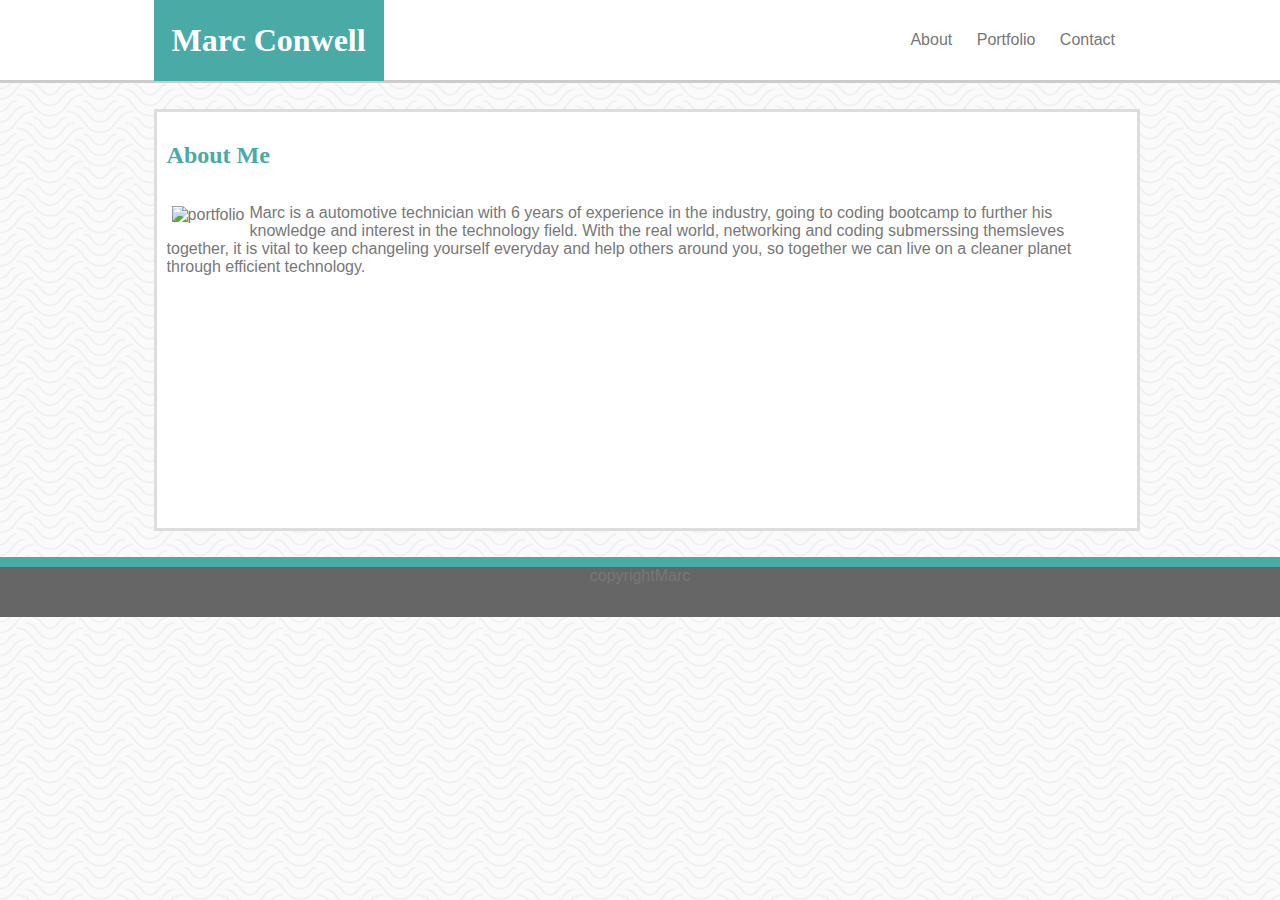
==== index.html @ 53baebe3 "comment" ====
<!DOCTYPE html>
<html lang="en-us">

<head>
    <title>contact</title>
    <link rel="stylesheet" type="text/css" href="assets/css/style.css">
</head>

<body>

     <header>
          <h1>Marc Conwell</h1>
        <nav>
        <ul>
            <li><a href="index.html">About</a></li>
            <li><a href="portfolio.html">Portfolio</a></li>
            <li><a href="contact.html">Contact</a></li>
        </ul>
        </nav>
   
    </header>
    <div class="main-content">
        <h2>About Me</h2>
        <div>
            <picture id="picI">
                <img src="assets/images/Marc Portfolio.jpg" alt="portfolio">
            </picture>
            <p id="p">Marc is a automotive technician with 6 years of experience in the industry, going to 
                coding bootcamp to further his knowledge and interest in the technology field.
                With the real world, networking and coding submerssing themsleves together, it is 
                vital to keep changeling yourself everyday and help others around you, so together
                we can live on a cleaner planet through efficient technology.</p>
        </div>
    </div>
    <footer class="footer">copyrightMarc</footer>

</body>

</html>
---- assets/css/style.css ----
body{
    padding: 0px;
    margin: 0px;
    display: block;
    font-family: 'Arial', 'Helvetica Neue', Helvetica, sans-serif;
    color: #777777;
    background-image: url("../images/papyrus/papyrus.png");
}
header{
    border-bottom:#cccccc solid;
    background-color: #ffffff;
    margin:0px;
    padding: 0px;
    clear: both;
    width: 100%;
    height: 80px;
}
h1{
    overflow: auto;
    font-family: 'Georgia', Times, Times New Roman, serif;
    color:#ffffff;
    background-color: #4aaaa5;
    float: left;
    margin: 0% 12% 0% 12%;
    padding: 22px 18px 22px 18px;
}
nav{
    float: right;
    padding: 15px 155px 0px 0px;

}
ul{
    height: 60px;
    width: 100%;
}
li{
    
    overflow: auto;
    display: inline;
    padding: 10px;
}
a:link{
    color: #777777;
    text-decoration: none;
}
a:visited{
    color:purple;
    text-decoration: none;
}
a:hover{
    color:black;
    text-decoration: none;
}
a:active{
    color: green;
    text-decoration: none;
}
.main-content{
    width: 960px;
    clear: both;
    background-color: #ffffff;
    border: #dddddd solid;
    margin: 2% 12% 2% 12%;
    padding: 10px;
}
h2{
    font-family: 'Georgia', Times, Times New Roman, serif;
    color: #4aaaa5;
    border: #cccccc;
}
picture{
    float:left;
    padding: 5px;
    margin-top: 13px
}
.p{
    text-align: right;
    float: right;
    margin: 5px;
    padding: 10px;
}
footer{
    text-align: center;
    background: #666666;
    border-top: #4aaaa5 solid 10px;
    height: 50px;
}
input{
    width: 100%;
}
textarea{
    width: 100%;
    min-height: 200px;
}
div{
    overflow: auto;
    min-height: 330px;
}
#sub{
    width: 30px;
}
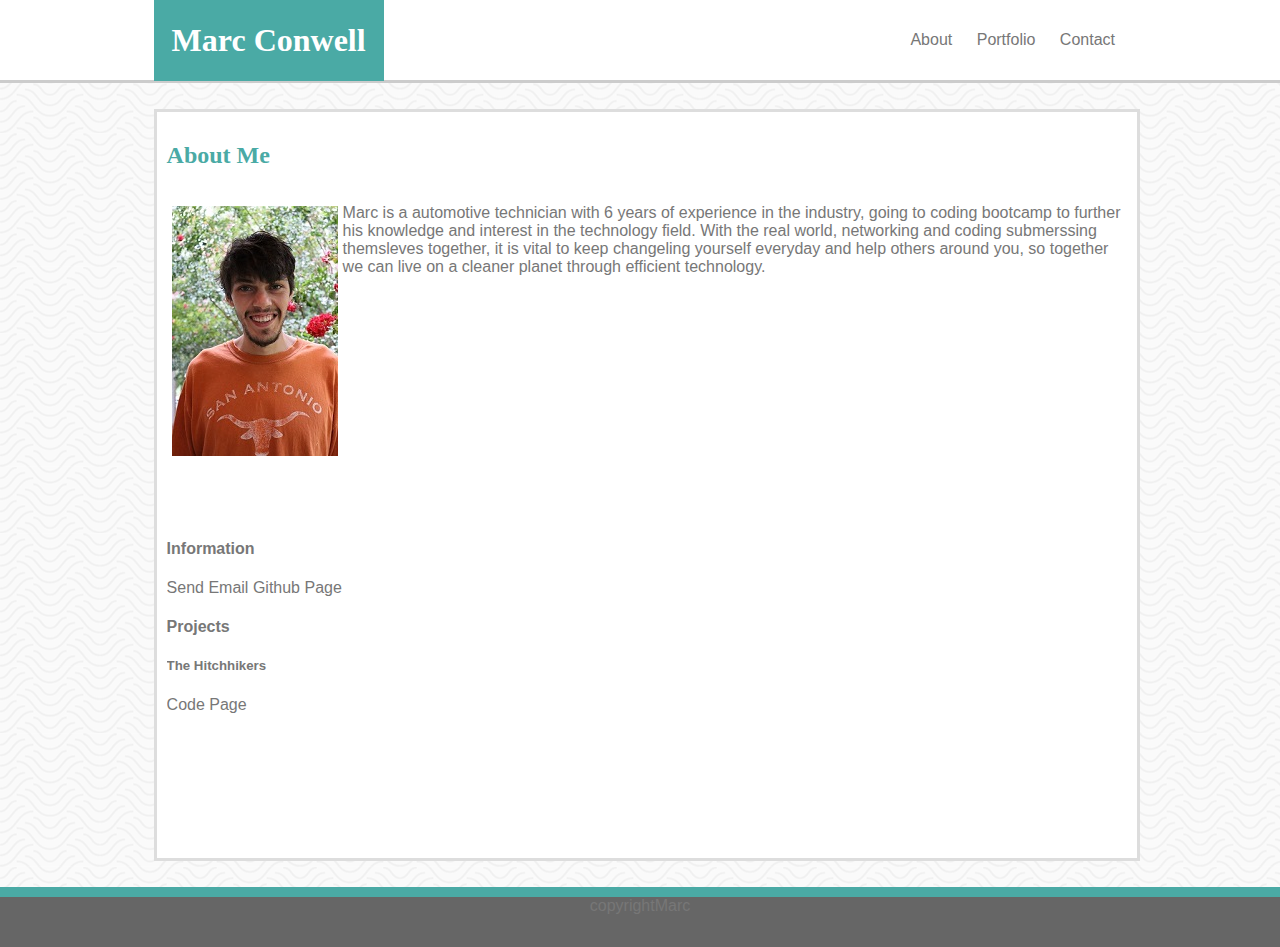
==== commit 0e7129e9: "kk" ====
--- a/index.html
+++ b/index.html
@@ -2,12 +2,13 @@
 <html lang="en-us">
 
 <head>
+    <meta charset="utf-8">
+    <meta name="viewport" content="width=device-width, initial-scale=1.0">
     <title>contact</title>
     <link rel="stylesheet" type="text/css" href="assets/css/style.css">
 </head>
 
 <body>
-
      <header>
           <h1>Marc Conwell</h1>
         <nav>
@@ -17,13 +18,12 @@
             <li><a href="contact.html">Contact</a></li>
         </ul>
         </nav>
-   
     </header>
     <div class="main-content">
         <h2>About Me</h2>
         <div>
             <picture id="picI">
-                <img src="assets/images/Marc Portfolio.jpg" alt="portfolio">
+                <img src="assets/images/Marc Portfolio.JPG" alt="portfolio">
             </picture>
             <p id="p">Marc is a automotive technician with 6 years of experience in the industry, going to 
                 coding bootcamp to further his knowledge and interest in the technology field.
@@ -31,6 +31,15 @@
                 vital to keep changeling yourself everyday and help others around you, so together
                 we can live on a cleaner planet through efficient technology.</p>
         </div>
+        <div class="links">
+            <h4>Information</h4>
+            <a href="purotx2014@gmail.com">Send Email</a>
+            <a href="https://github.com/Technician1320">Github Page</a>
+            <h4>Projects</h4>
+            <h5>The Hitchhikers</h5>
+            <a href="https://github.com/mosbyts/Project1.git">Code</a>
+            <a href="https://mosbyts.github.io/Project1/">Page</a>
+        </div>
     </div>
     <footer class="footer">copyrightMarc</footer>
 
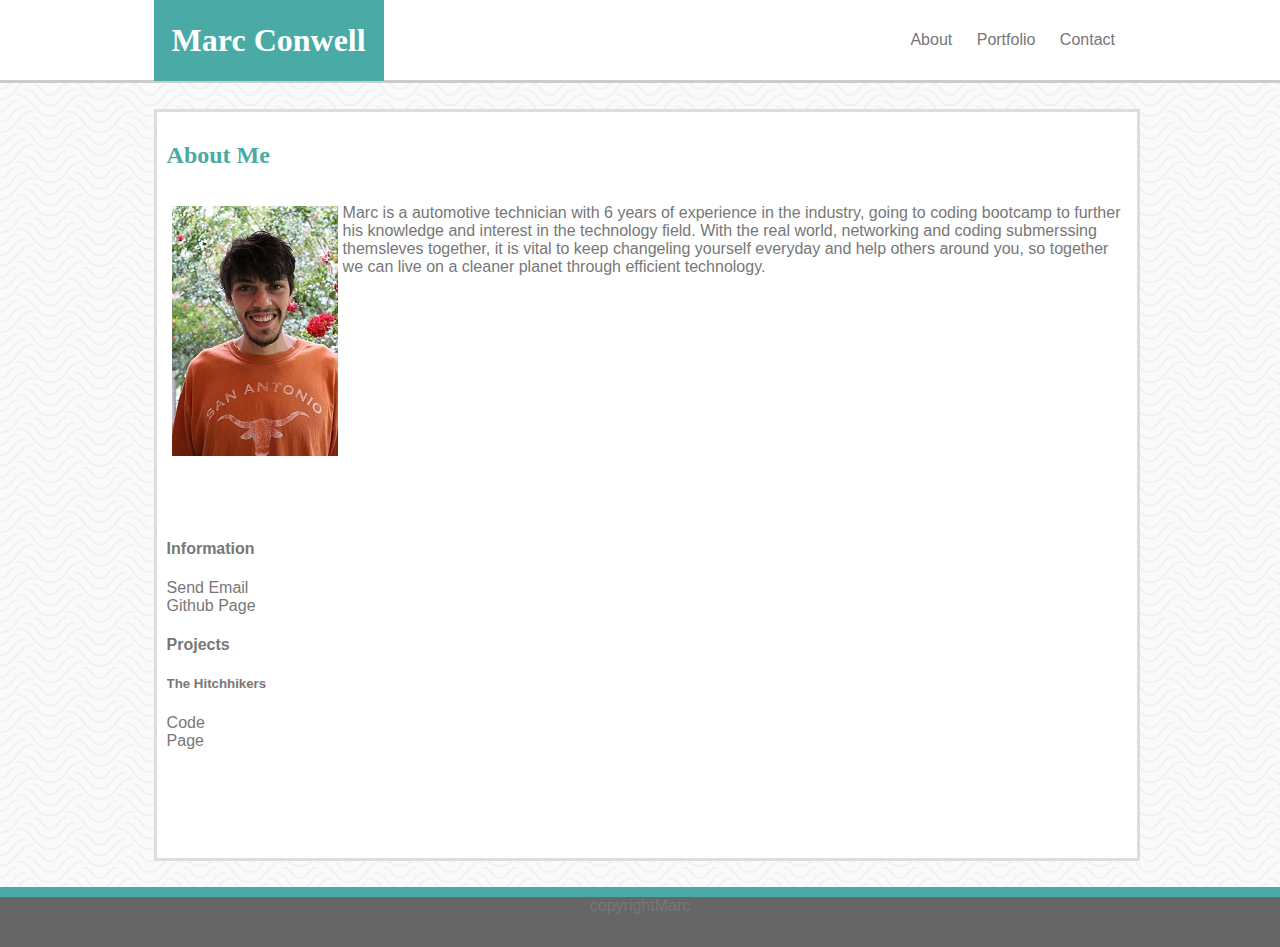
==== commit 9986e96e: "kk" ====
--- a/index.html
+++ b/index.html
@@ -34,10 +34,12 @@
         <div class="links">
             <h4>Information</h4>
             <a href="purotx2014@gmail.com">Send Email</a>
+            <br>
             <a href="https://github.com/Technician1320">Github Page</a>
             <h4>Projects</h4>
             <h5>The Hitchhikers</h5>
             <a href="https://github.com/mosbyts/Project1.git">Code</a>
+            <br>
             <a href="https://mosbyts.github.io/Project1/">Page</a>
         </div>
     </div>
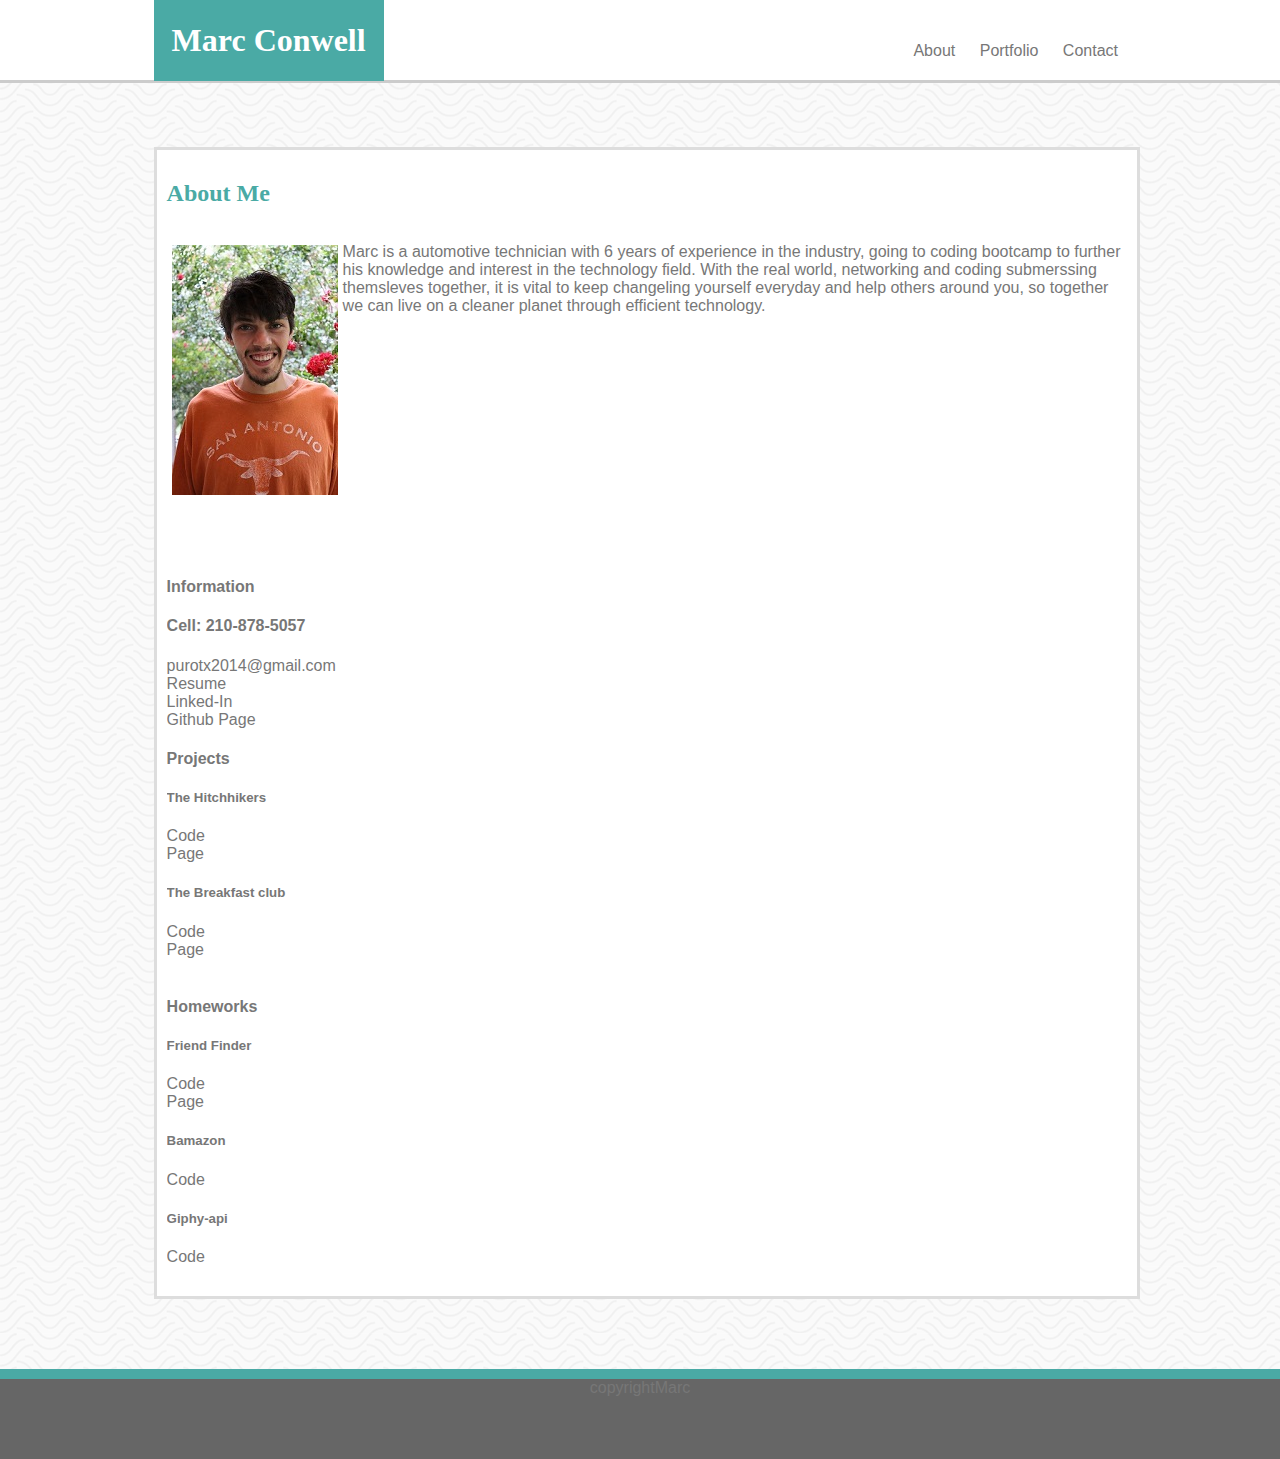
==== commit 49dd5196: "added links for project2 and three homework links" ====
--- a/index.html
+++ b/index.html
@@ -33,14 +33,38 @@
         </div>
         <div class="links">
             <h4>Information</h4>
-            <a href="purotx2014@gmail.com">Send Email</a>
+            <h4>Cell: 210-878-5057</h4>
+            <a href="mailto:purotx2014@gmail.com">purotx2014@gmail.com</a>
+            <br>
+            <a href="MCResume.docx.pdf">Resume</a>
+            <br>
+            <a href="https://www.linkedin.com/in/marc-conwell-b9a8a4195?trk=people-guest_profile-result-card_result-card_full-click">Linked-In</a>
             <br>
             <a href="https://github.com/Technician1320">Github Page</a>
             <h4>Projects</h4>
             <h5>The Hitchhikers</h5>
-            <a href="https://github.com/mosbyts/Project1.git">Code</a>
+            <a href="https://github.com/Technician1320/Project1.git">Code</a>
             <br>
             <a href="https://mosbyts.github.io/Project1/">Page</a>
+            <br>
+            <h5>The Breakfast club</h5>
+            <a href="https://github.com/Technician1320/Project2.git">Code</a>
+            <br>
+            <a href="https://project2-mmmw.herokuapp.com/">Page</a>
+            <br>
+            <br>
+            <h4>Homeworks</h4>
+            <h5>Friend Finder</h5>
+            <a href="https://github.com/Technician1320/FriendFinder.git">Code</a>
+            <br>
+            <a href="https://techfriendfinder.herokuapp.com/">Page</a>
+            <br>
+            <h5>Bamazon</h5>
+            <a href="https://github.com/Technician1320/Bamazon.git">Code</a>
+            <br>
+            <h5>Giphy-api</h5>
+            <a href="https://github.com/Technician1320/Giphy-api.git">Code</a>
+            <br>
         </div>
     </div>
     <footer class="footer">copyrightMarc</footer>
--- a/assets/css/style.css
+++ b/assets/css/style.css
@@ -1,4 +1,5 @@
 body{
+    width: 100%;;
     padding: 0px;
     margin: 0px;
     display: block;
@@ -24,9 +25,15 @@
     margin: 0% 12% 0% 12%;
     padding: 22px 18px 22px 18px;
 }
+h2{
+    font-family: 'Georgia', Times, Times New Roman, serif;
+    color: #4aaaa5;
+    border: #cccccc;
+}
+
 nav{
-    float: right;
-    padding: 15px 155px 0px 0px;
+    text-align: right;
+    padding: 2% 15% 0% 0%;
 
 }
 ul{
@@ -60,18 +67,25 @@
     clear: both;
     background-color: #ffffff;
     border: #dddddd solid;
-    margin: 2% 12% 2% 12%;
+    margin: 5% 12% 0% 12%;
     padding: 10px;
 }
-h2{
-    font-family: 'Georgia', Times, Times New Roman, serif;
-    color: #4aaaa5;
-    border: #cccccc;
+form{
+    max-width: 940px;
 }
 picture{
-    float:left;
+    float: left;
     padding: 5px;
     margin-top: 13px
+}
+figcaption{
+    float: unset;
+    background: #4aaaa5;
+    color: #ffffff;
+    padding: 10px;
+    margin: 5px 0px 5px 0px;
+    overflow: auto;
+
 }
 .p{
     text-align: right;
@@ -80,10 +94,16 @@
     padding: 10px;
 }
 footer{
+    width: 100%;
     text-align: center;
     background: #666666;
     border-top: #4aaaa5 solid 10px;
     height: 50px;
+    padding-bottom: 30px;
+    margin-top: 70px;
+}
+.links{
+    margin-bottom: 20px;
 }
 input{
     width: 100%;
@@ -99,3 +119,74 @@
 #sub{
     width: 30px;
 }
+@media screen and (max-width: 980px){
+    header{
+        width: 100%;
+    }
+    h1{
+        margin-left: 2%;
+    }
+    nav{
+        text-align: center;
+    }
+    .main-content{
+        margin-left: 2%;
+        width: 75%;
+    }
+    form{
+        max-width: 540px;;
+    }
+}
+@media screen and (max-width: 768px){
+    body{
+        width: 100%;
+    }
+    nav{
+        display: inline;
+    }
+    ul{
+        margin-right: 10%;
+    }
+    .main-content{
+        margin: 5% 2% 5% 2%;
+        padding-right:10%;
+    }
+    form{
+        max-width: 440px;
+    }
+    h1{
+        margin-left: 2%;
+    }
+}
+@media screen and (max-width: 640px){
+    body{
+        padding-top: 0%;
+        margin-top: 0%;
+    }
+    header{
+        height: 150px;
+        position: fixed;
+        text-align: center;
+        padding: 0% 0% 0% 0%;
+        margin-top: -30%;
+        margin-left: 0%;
+    }
+    h1{
+        width: 100%;
+        text-align: center;
+        margin: 0% 0% 0% 0%;
+    }
+    nav{
+        width: 100%;
+    }
+    .main-content{
+        margin: 30% 3% 0% 5%;
+        padding-top: 0%;
+    }
+    form{
+        max-width: 350px;
+    }
+    picture{
+        text-align: center;
+    }
+}
